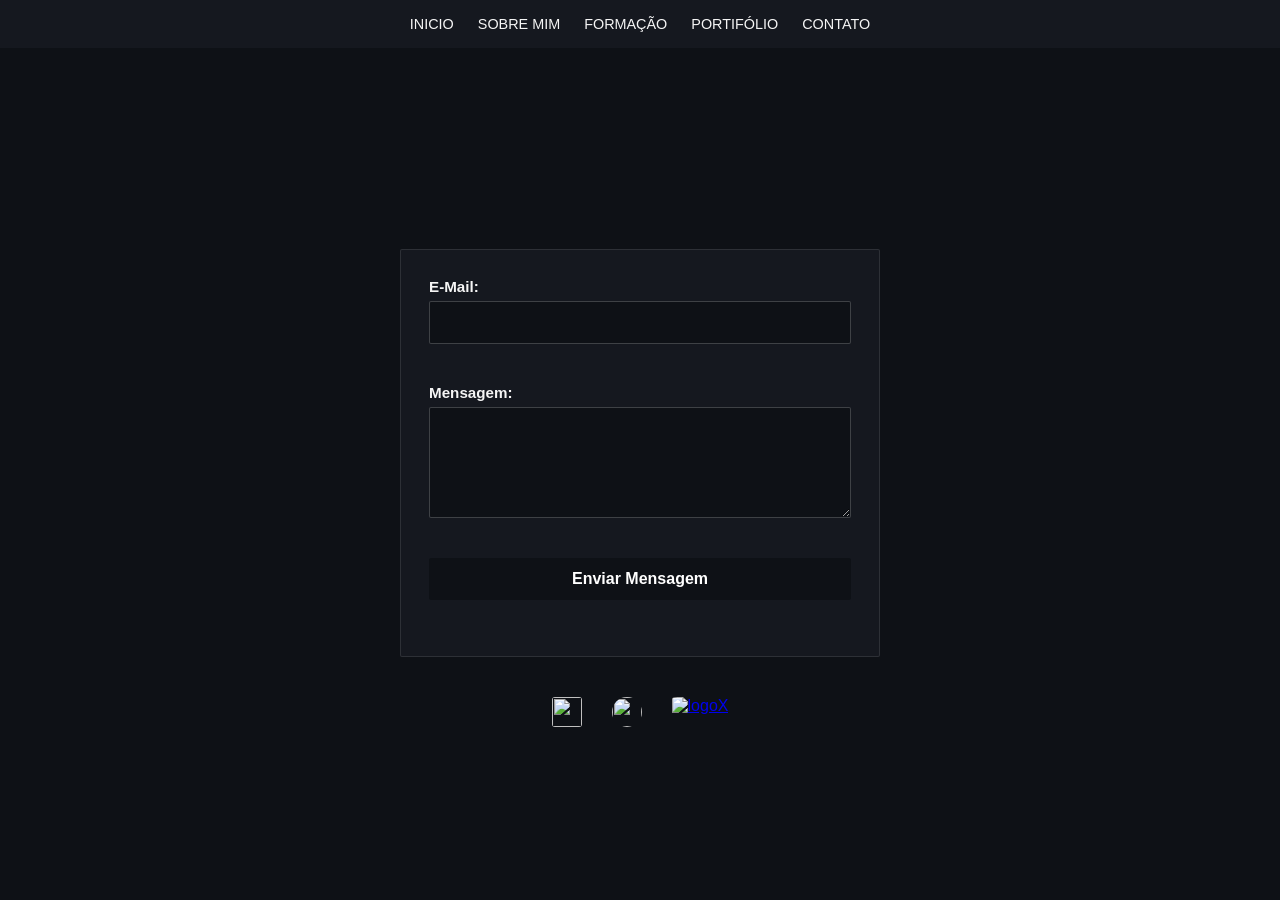
==== contato.html @ ba87bebf "melhorando a estetica" ====
<!doctype html>
<html lang="pt-br">
  <head>
    <meta charset="UTF-8" />
    <meta name="viewport" content="width=device-width, initial-scale=1.0" />
    <title>Contato</title>
    <link rel="stylesheet" href="Css/estilocontato.css" />
    <link rel="icon" type="image/png" href="img/shinin.jpg" />
  </head>
  <body>
    <!-- container principal -->
    <div class="container">
      <!-- inicio do cabeçalho -->
      <header class="header">
        <!-- opções de navegação -->
        <nav class="nav-menu">
          <a href="index.html">INICIO</a>
          <a href="sobre-mim.html">SOBRE MIM</a>
          <a href="formacao.html">FORMAÇÃO</a>
          <a href="portifolio.html">PORTIFÓLIO</a>
          <a href="contato.html">CONTATO</a>
        </nav>
      </header>

      <!-- inicio do formulário -->
      <form
        id="contato-formulario"
        novalidate
        action="https://formsubmit.co/caio.guaraoriginal@gmail.com"
        method="POST"
      >
        <input
          type="hidden"
          name="_subject"
          value="Nova mensagem pelo portfólio!"
        />
        <input type="hidden" name="_template" value="table" />

        <!-- entrana de email e span de erro -->
        <div class="grupo-formulario">
          <label for="email">E-Mail:</label>
          <input type="email" name="email" id="email" />
          <span class="erro" id="erro-Email"></span>
        </div>

        <!-- entrada mensagem e span de erro -->
        <div class="grupo-formulario">
          <label for="mensagem">Mensagem:</label>
          <textarea id="mensagem" name="message" rows="5"></textarea>
          <span class="erro" id="erro-Mensagem"></span>
        </div>

        <!-- botão de submit -->
        <button type="submit" id="btn-enviar">Enviar Mensagem</button>
        <!-- mensagem de sucesso -->
        <span class="sucesso" id="mensagem-sucesso"></span>
      </form>

      <!-- div das logos de contatos -->
      <div class="container-contatos-logos">
        <div class="container-linkedin">
          <a
            href="https://www.linkedin.com/in/caio-wanderson-11a36a241/"
            class=""
          >
            <div>
              <img src="img/InBug-White.png" alt="" class="logo-linkedin" />
            </div>
          </a>
        </div>

        <div class="container-github">
          <a href="https://github.com/caioSoares-wa">
            <div>
              <img
                src="img/GitHub_Invertocat_White.png"
                alt=""
                class="logo-github"
              />
            </div>
          </a>
        </div>

        <div class="container-twitterX">
          <a href="https://x.com/caiosh1n/">
            <div>
              <img src="img/logo-white.png" alt="logoX" class="logo-twitterX" />
            </div>
          </a>
        </div>
      </div>
    </div>

    <!-- script do javascript para comandar as mensagens de erro e o sistema de email -->
    <script src="js/comportamento.js"></script>
  </body>
</html>
---- Css/estilocontato.css ----
/* Reset padrão de margens do site */
* {
  margin: 0;
  padding: 0;
  box-sizing: border-box;
}
/* estilo padrão da pagina e set da animação de fadin da paginas */
body {
  animation: fadeIn 0.5s ease-out forwards;
  font-family: "Segoe UI", Arial, sans-serif;
  background-color: #0e1116;
  color: #f5f5f5;
  min-height: 100vh;
  display: flex;
  align-items: center;
  justify-content: center;
}

/* posicionamento do container geral */
.container {
  display: flex;
  flex-direction: column;
  align-items: center;
  gap: 40px;
}

/* ajuste nas logos */
.logo-linkedin {
  width: 30px;
  height: 30px;
  border-radius: 10%;
  object-fit: cover;
}

.logo-github {
  width: 30px;
  height: 30px;
  border-radius: 50%;
  object-fit: cover;
}

.logo-twitterX {
  width: 30px;
  height: 30px;
  border-radius: 10%;
  object-fit: cover;
}

.container-contatos-logos {
  display: flex;
  flex-direction: row;
  gap: 30px;
}

/* posicionamento do header, cor etc... */
.header {
  position: fixed;
  top: 0;
  left: 0;
  width: 100%;
  display: flex;
  justify-content: center;
  align-items: center;
  padding: 16px 30px;
  gap: 5px;
  background: #15181f;
}

.nav-menu {
  display: flex;
  gap: 24px;
}

/* decoração do anchor/link para as paginas e transition para mudar a cor */
.nav-menu a {
  text-decoration: none;
  color: #f5f5f5;
  font-size: 0.9rem;
  transition: color 0.2s ease;
}

/* se passar o mouse por cima muda a cor */
.nav-menu a:hover {
  color: #ff6b6b;
}

/* estilo do formulario */
#contato-formulario {
  display: flex;
  flex-direction: column;
  gap: 18px;
  width: 80dvw;
  max-width: 480px;
  background-color: #15181f;
  padding: 28px;
  margin-top: 80px;
  border-radius: 2px;
  border: 0.5px solid rgba(255, 255, 255, 0.1);
}

/* estilo das divs dentro do formulario */
.grupo-formulario {
  display: flex;
  flex-direction: column;
  gap: 6px;
}

/* estilo do texto como nome,email e mensagem */
.grupo-formulario label {
  font-size: 0.95rem;
  font-weight: 600;
  color: #f5f5f5;
}

/* estilo das entradas de texto*/
.grupo-formulario input,
.grupo-formulario textarea {
  padding: 12px;
  border-radius: 2px;
  border: 0.5px solid rgba(255, 255, 255, 0.2);
  background-color: #0e1116;
  color: #f5f5f5;
  font-family: inherit;
  font-size: 0.95rem;
  outline: none;
  transition: border-color 0.2s ease;
}

/* se clicar com o mouse ele muda de cor, se clicar pra fora muda de novo para o padrão */
.grupo-formulario input:focus,
.grupo-formulario textarea:focus {
  border-color: #ff6b6b;
}

/* estilo padrão do botão de submit */
#btn-enviar {
  padding: 12px;
  border: none;
  border-radius: 2px;
  background-color: #0e1116;
  color: #ffffff;
  font-weight: bold;
  font-size: 1rem;
  cursor: pointer;
  transition:
    background-color 0.1s ease,
    transform 0.1s ease;
}

/* se passar o mouse por cima muda de cor e tem uma animaçãozinha de pulo */
#btn-enviar:hover {
  background-color: #24272c;
}

/*estilo do span de erro */
.erro {
  color: #ff6b6b;
  font-size: 0.8rem;
  min-height: 16px;
}

/*estilo do span de sucesso */
.sucesso {
  color: #4cd137;
  font-weight: bold;
  text-align: center;
  margin-top: 10px;
}

@media (max-width: 410px) {
  .header {
    padding: 10px 5px;
    justify-content: space-around;
  }
  .nav-menu {
    gap: 8px;
  }

  .nav-menu a {
    font-size: 0.75rem;
    letter-spacing: -0.2px;
  }
}

/* logica do  fadeIn da pagina*/
@keyframes fadeIn {
  from {
    opacity: 0;
    transform: translateY(-10px);
  }
  to {
    opacity: 1;
    transform: translateY(0);
  }
}
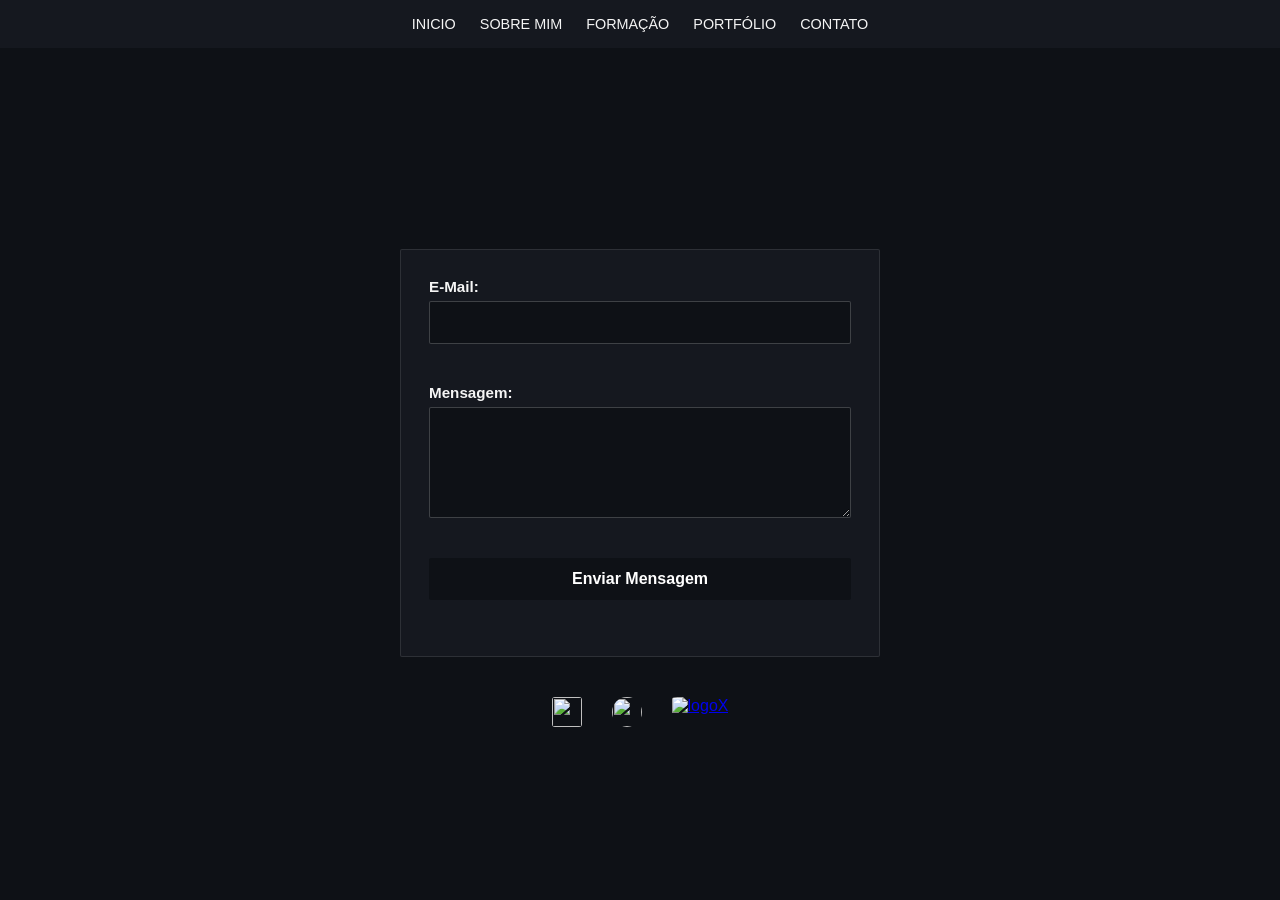
==== commit cdb8be55: "corrigindo algumas coisas" ====
--- a/contato.html
+++ b/contato.html
@@ -17,7 +17,7 @@
           <a href="index.html">INICIO</a>
           <a href="sobre-mim.html">SOBRE MIM</a>
           <a href="formacao.html">FORMAÇÃO</a>
-          <a href="portifolio.html">PORTIFÓLIO</a>
+          <a href="portfolio.html">PORTFÓLIO</a>
           <a href="contato.html">CONTATO</a>
         </nav>
       </header>
@@ -26,7 +26,7 @@
       <form
         id="contato-formulario"
         novalidate
-        action="https://formsubmit.co/caio.guaraoriginal@gmail.com"
+        action="https://formsubmit.co/a2482efa75d3889f7c7dfbe094629b25"
         method="POST"
       >
         <input
